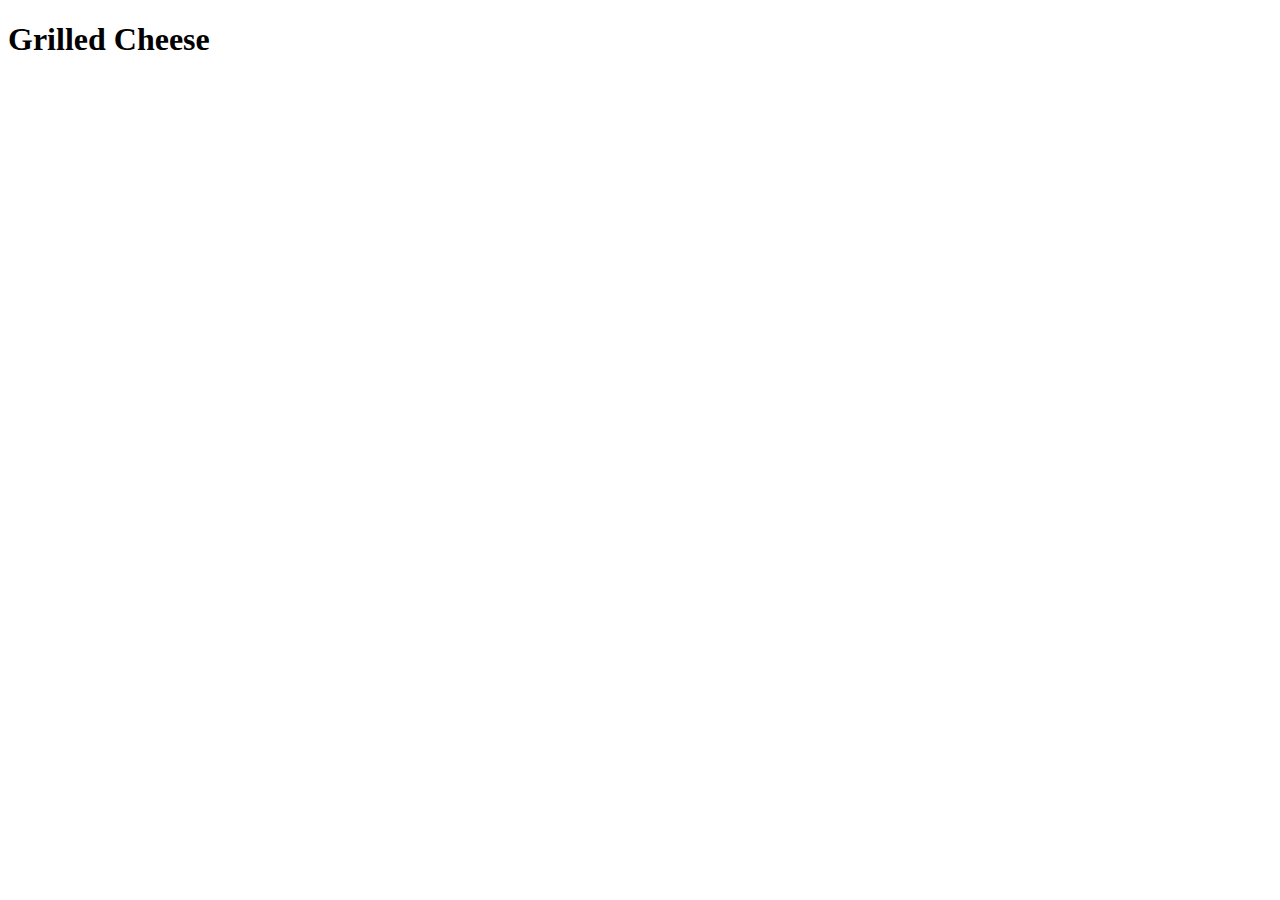
==== recipes/grilled-cheese.html @ 9ad1b1a6 "added grilled-cheese recipe" ====
<!DOCTYPE html>
<html lang="en">
<head>
    <meta charset="UTF-8">
    <meta http-equiv="X-UA-Compatible" content="IE=edge">
    <meta name="viewport" content="width=device-width, initial-scale=1.0">
    <title>Grilled Cheese</title>
</head>
<body>
    
    <h1>Grilled Cheese</h1>

</body>
</html>
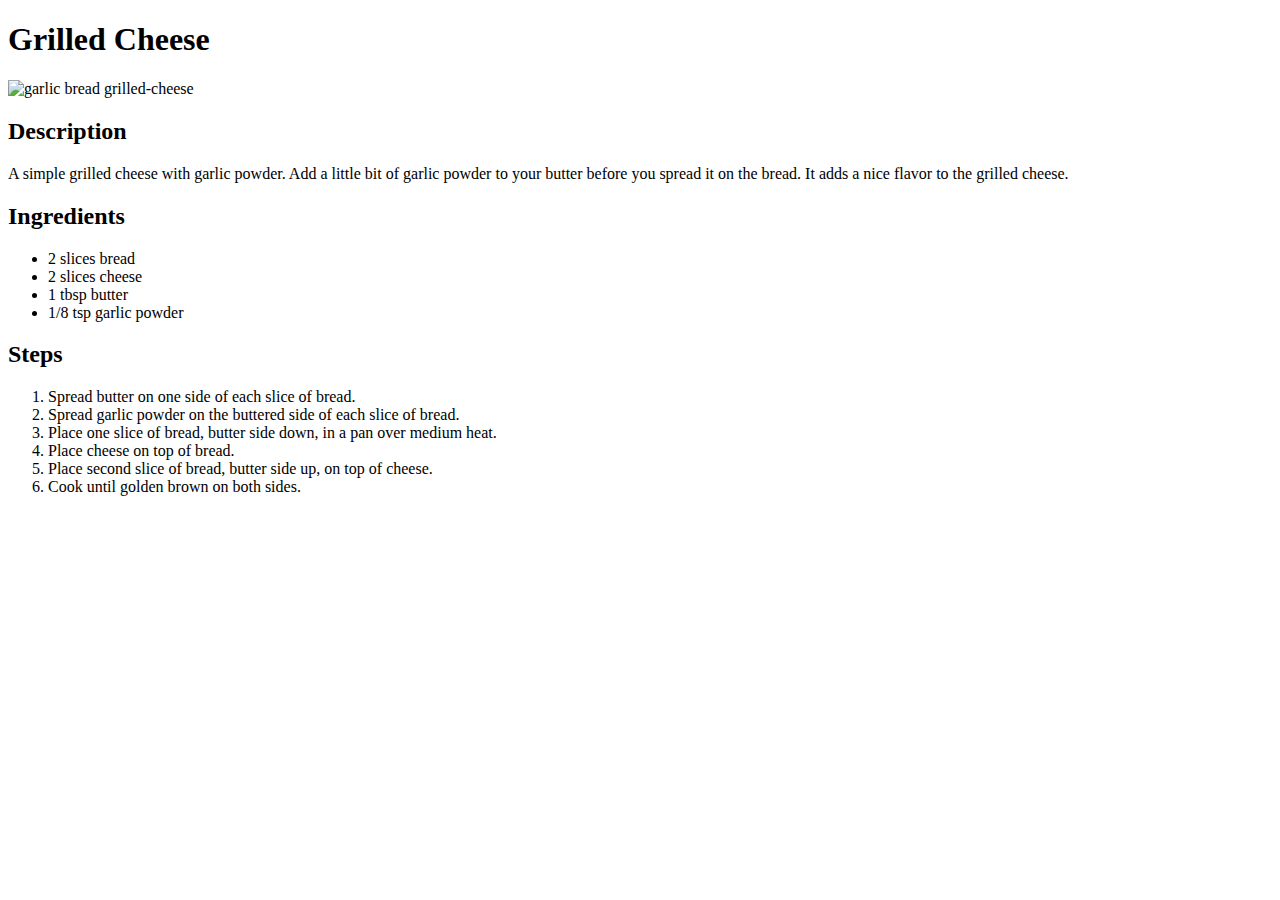
==== commit 81e9ddf3: "added pad-see-ew recipe" ====
--- a/recipes/grilled-cheese.html
+++ b/recipes/grilled-cheese.html
@@ -10,5 +10,32 @@
     
     <h1>Grilled Cheese</h1>
 
+    <img src="https://www.allrecipes.com/thmb/3jysXsmjZ2sdu4XQ896Gr8DHTY8=/750x0/filters:no_upscale():max_bytes(150000):strip_icc():format(webp)/6934258-ac3551b83b9d41ddbf031ccc5d784433.jpg" alt="garlic bread grilled-cheese">
+
+    <h2>Description</h2>
+    <p>
+        A simple grilled cheese with garlic powder.
+
+        Add a little bit of garlic powder to your butter before you spread it on the bread. 
+        It adds a nice flavor to the grilled cheese.
+    </p>
+    <h2>Ingredients</h2>
+
+    <ul>
+        <li>2 slices bread</li>
+        <li>2 slices cheese</li>
+        <li>1 tbsp butter</li>
+        <li>1/8 tsp garlic powder</li>
+    </ul>
+    
+    <h2>Steps</h2>
+    <ol>
+        <li>Spread butter on one side of each slice of bread.</li>
+        <li>Spread garlic powder on the buttered side of each slice of bread.</li>
+        <li>Place one slice of bread, butter side down, in a pan over medium heat.</li>
+        <li>Place cheese on top of bread.</li>
+        <li>Place second slice of bread, butter side up, on top of cheese.</li>
+        <li>Cook until golden brown on both sides.</li>
+    </ol>
 </body>
 </html>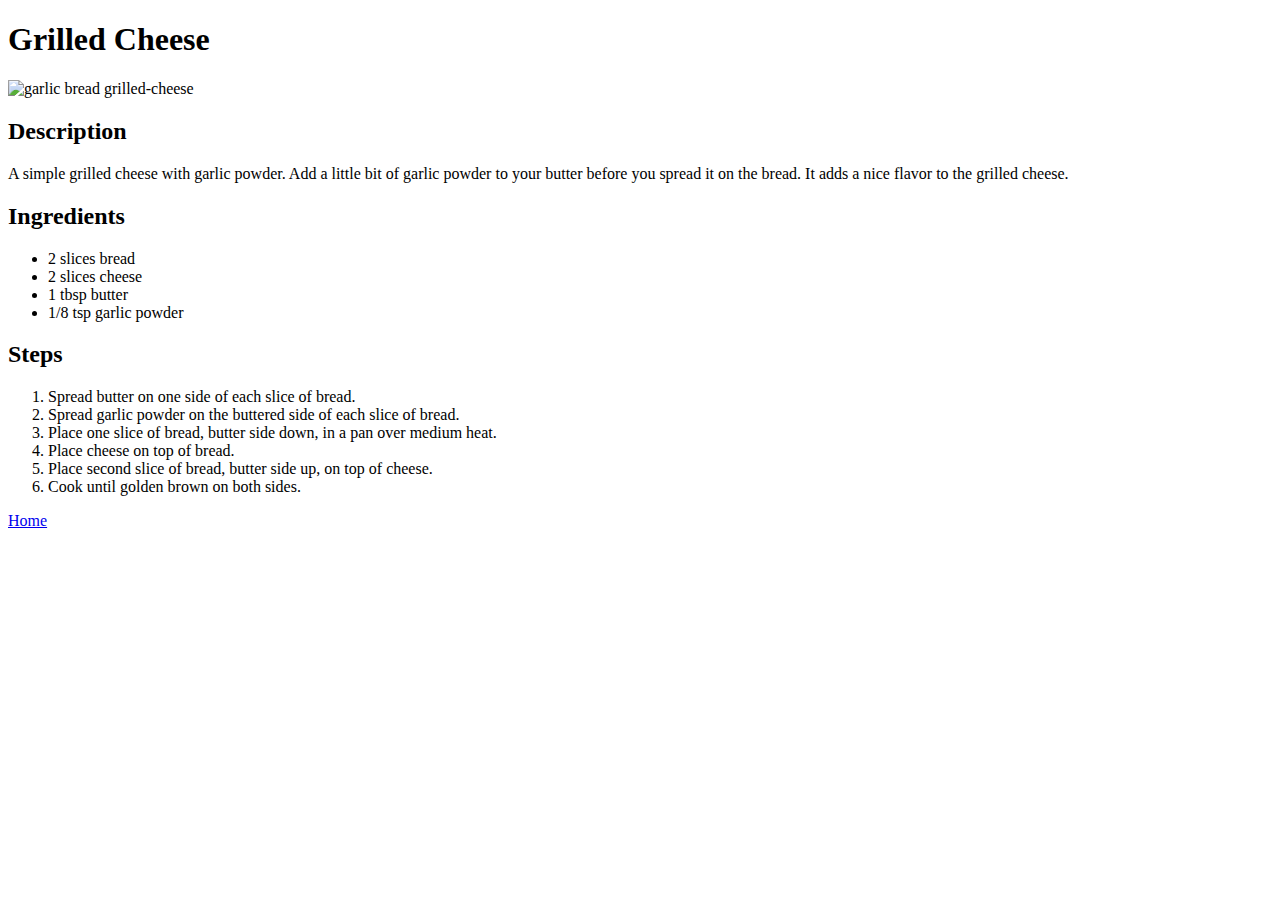
==== commit 086715ec: "Basic styles" ====
--- a/recipes/grilled-cheese.html
+++ b/recipes/grilled-cheese.html
@@ -37,5 +37,7 @@
         <li>Place second slice of bread, butter side up, on top of cheese.</li>
         <li>Cook until golden brown on both sides.</li>
     </ol>
+    <a href="/odin-recipes/">Home</a>
+
 </body>
 </html>